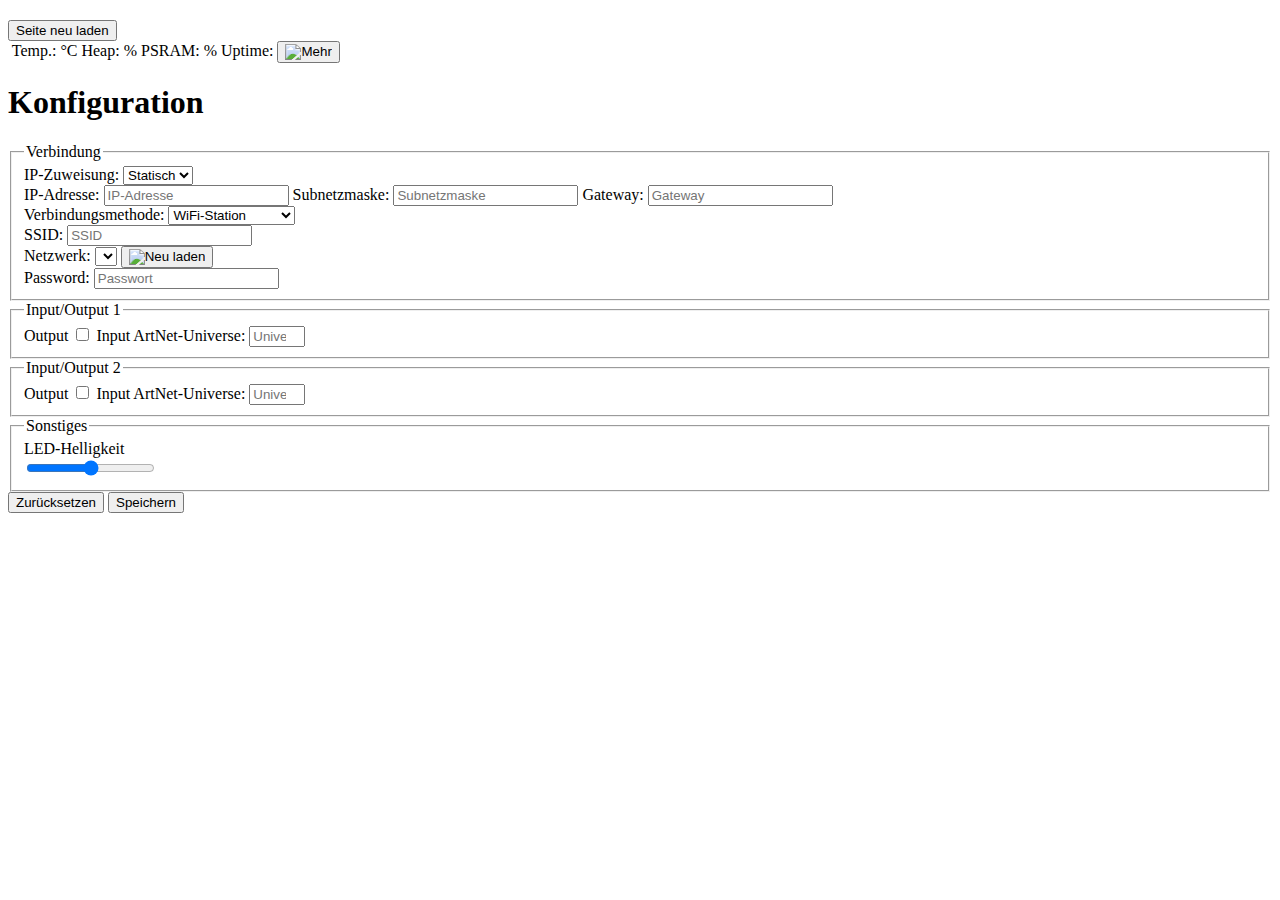
==== data/index.html @ fc30a22b "Merge branch 'HendrikRauh/issue33' of https://github.com/HendrikRauh/dmx-interface into HendrikRauh/" ====
<!DOCTYPE html>
<html lang="en">
    <head>
        <meta charset="UTF-8" />
        <meta name="viewport" content="width=device-width, initial-scale=1.0" />
        <title>Konfiguration</title>
        <link rel="stylesheet" href="/style.css" />
        <script type="module" src="/input-visibility.js" defer></script>
        <script type="module" src="/loading-screen.js" defer></script>
        <script type="module" src="/load-data.js" defer></script>
        <script type="module" src="/networks.js" defer></script>
        <script type="module" src="/submit.js" defer></script>
        <script type="module" src="/reset.js" defer></script>
        <script type="module" src="/range-input.js" defer></script>
        <script type="module" src="/status.js" defer></script>
    </head>
    <body>
        <main>
            <section class="loading-screen">
                <div class="spinner-container">
                    <!-- h2 is filled dynamically -->
                    <h2></h2>
                    <div class="spinner"></div>
                    <button
                        class="reload"
                        type="button"
                        onclick="window.location.reload()"
                    >
                        Seite neu laden
                    </button>
                </div>
            </section>

            <section class="content hidden">
                <div class="status">
                    <!-- placeholder for wifi icon -->
                    <img class="connection-icon" src="" alt="" />
                    <span>Temp.: <span class="cpu-temp"></span> °C</span>
                    <span>Heap: <span class="heap-percentage"></span> %</span>
                    <span>PSRAM: <span class="psram-percentage"></span> %</span>
                    <span>Uptime: <span class="uptime"></span></span>

                    <button type="button" class="expand-status icon-button">
                        <img src="/icons/open.svg" alt="Mehr" />
                    </button>
                </div>

                <dialog class="dialog-status">
                    <div class="dialog-header">
                        <h2 class="model"></h2>
                        <form method="dialog">
                            <button type="submit" class="icon-button">
                                <img src="/icons/close.svg" alt="Schließen" />
                            </button>
                        </form>
                    </div>

                    <div class="dialog-status-content">
                        <div class="card">
                            <span>Signalstärke</span>
                            <span class="centered-vertical">
                                <img
                                    class="connection-icon small"
                                    src=""
                                    alt=""
                                />
                                <span><span class="rssi"></span> dBm</span>
                            </span>
                        </div>

                        <div class="card">
                            <span>Uptime</span>
                            <span class="uptime"></span>
                        </div>

                        <div class="card">
                            <span>CPU-Temperatur</span>
                            <span><span class="cpu-temp"></span> °C</span>
                        </div>

                        <div class="card">
                            <span>CPU Cycle Count</span>
                            <span class="cpu-cycle-count"></span>
                        </div>

                        <div class="card">
                            <span>Heap</span>
                            <span><span class="heap-percentage"></span> %</span>
                            <span
                                ><span class="heap-used"></span> /
                                <span class="heap-total"></span
                            ></span>
                        </div>

                        <div class="card">
                            <span>PSRAM</span>
                            <span
                                ><span class="psram-percentage"></span> %</span
                            >
                            <span
                                ><span class="psram-used"></span> /
                                <span class="psram-total"></span
                            ></span>
                        </div>

                        <div class="card">
                            <span>CPU-Taktfrequenz</span>
                            <span><span class="cpu-freq"></span> MHz</span>
                        </div>

                        <div class="card">
                            <span>MAC-Adresse</span>
                            <span class="mac"></span>
                        </div>

                        <div class="card">
                            <span>Script-Hash</span>
                            <span class="hash"></span>
                        </div>

                        <div class="card">
                            <span>SDK-Version</span>
                            <span class="sdk-version"></span>
                        </div>
                    </div>
                </dialog>

                <form class="config">
                    <h1>Konfiguration</h1>
                    <fieldset>
                        <legend>Verbindung</legend>
                        <label>
                            <span>IP-Zuweisung:</span>
                            <select
                                name="ip-method"
                                id="input-ip-method"
                                title="IP-"
                                required
                            >
                                <option value="0">Statisch</option>
                                <option value="1">DHCP</option>
                            </select>
                        </label>
                        <div data-field="input-ip-method" data-values="0">
                            <label>
                                <span>IP-Adresse:</span>
                                <input
                                    type="text"
                                    name="ip"
                                    id="input-ip"
                                    placeholder="IP-Adresse"
                                    required
                                />
                            </label>
                            <label>
                                <span>Subnetzmaske:</span>
                                <input
                                    type="text"
                                    name="subnet"
                                    id="input-subnet"
                                    placeholder="Subnetzmaske"
                                    required
                                />
                            </label>
                            <label>
                                <span>Gateway:</span>
                                <input
                                    type="text"
                                    name="gateway"
                                    id="input-gateway"
                                    placeholder="Gateway"
                                    required
                                />
                            </label>
                        </div>
                        <label>
                            <span>Verbindungsmethode:</span>
                            <select
                                name="connection"
                                id="input-connection"
                                title="Verbindung"
                                required
                            >
                                <option value="0">WiFi-Station</option>
                                <option value="1">WiFi-AccessPoint</option>
                                <option value="2">Ethernet</option>
                            </select>
                        </label>
                        <div data-field="input-connection" data-values="1">
                            <label>
                                <span>SSID:</span>
                                <input
                                    type="text"
                                    name="ssid"
                                    id="input-ssid"
                                    placeholder="SSID"
                                    required
                                />
                            </label>
                        </div>
                        <div data-field="input-connection" data-values="0">
                            <label>
                                <span>Netzwerk:</span>
                                <select
                                    name="ssid"
                                    id="select-network"
                                    title="Netzwerk"
                                    required
                                ></select>
                                <button
                                    type="button"
                                    id="refresh-networks"
                                    class="icon-button"
                                >
                                    <img
                                        src="/icons/refresh.svg"
                                        alt="Neu laden"
                                    />
                                </button>
                            </label>
                        </div>
                        <div data-field="input-connection" data-values="0|1">
                            <label>
                                <span>Password:</span>
                                <input
                                    type="password"
                                    name="password"
                                    id="input-password"
                                    placeholder="Passwort"
                                />
                            </label>
                        </div>
                    </fieldset>
                    <fieldset>
                        <legend>Input/Output 1</legend>
                        <label class="switch">
                            <span>Output</span>
                            <input
                                type="checkbox"
                                name="direction-1"
                                id="input-direction-1"
                                data-value-not-checked="0"
                                data-value-checked="1"
                            />
                            <span class="slider"></span>
                            <span>Input</span>
                        </label>
                        <label>
                            ArtNet-Universe:
                            <input
                                type="number"
                                name="universe-1"
                                id="universe-1"
                                placeholder="Universe"
                                min="0"
                                max="15"
                            />
                        </label>
                    </fieldset>
                    <fieldset>
                        <legend>Input/Output 2</legend>
                        <label class="switch">
                            <span>Output</span>
                            <input
                                type="checkbox"
                                name="direction-2"
                                id="input-direction-2"
                                data-value-not-checked="0"
                                data-value-checked="1"
                            />
                            <span class="slider"></span>
                            <span>Input</span>
                        </label>
                        <label>
                            ArtNet-Universe:
                            <input
                                type="number"
                                name="universe-2"
                                id="universe-2"
                                placeholder="Universe"
                                min="0"
                                max="15"
                            />
                        </label>
                    </fieldset>
                    <fieldset>
                        <legend>Sonstiges</legend>
                        <label>
                            LED-Helligkeit
                            <div>
                                <input
                                    type="range"
                                    name="led-brightness"
                                    id="led-brightness"
                                    min="0"
                                    max="255"
                                    class="range"
                                />
                                <span class="range-value"></span>
                            </div>
                        </label>
                    </fieldset>
                    <div class="buttons">
                        <button type="reset">Zurücksetzen</button>
                        <button type="submit">Speichern</button>
                    </div>
                </form>
            </section>
        </main>
    </body>
</html>
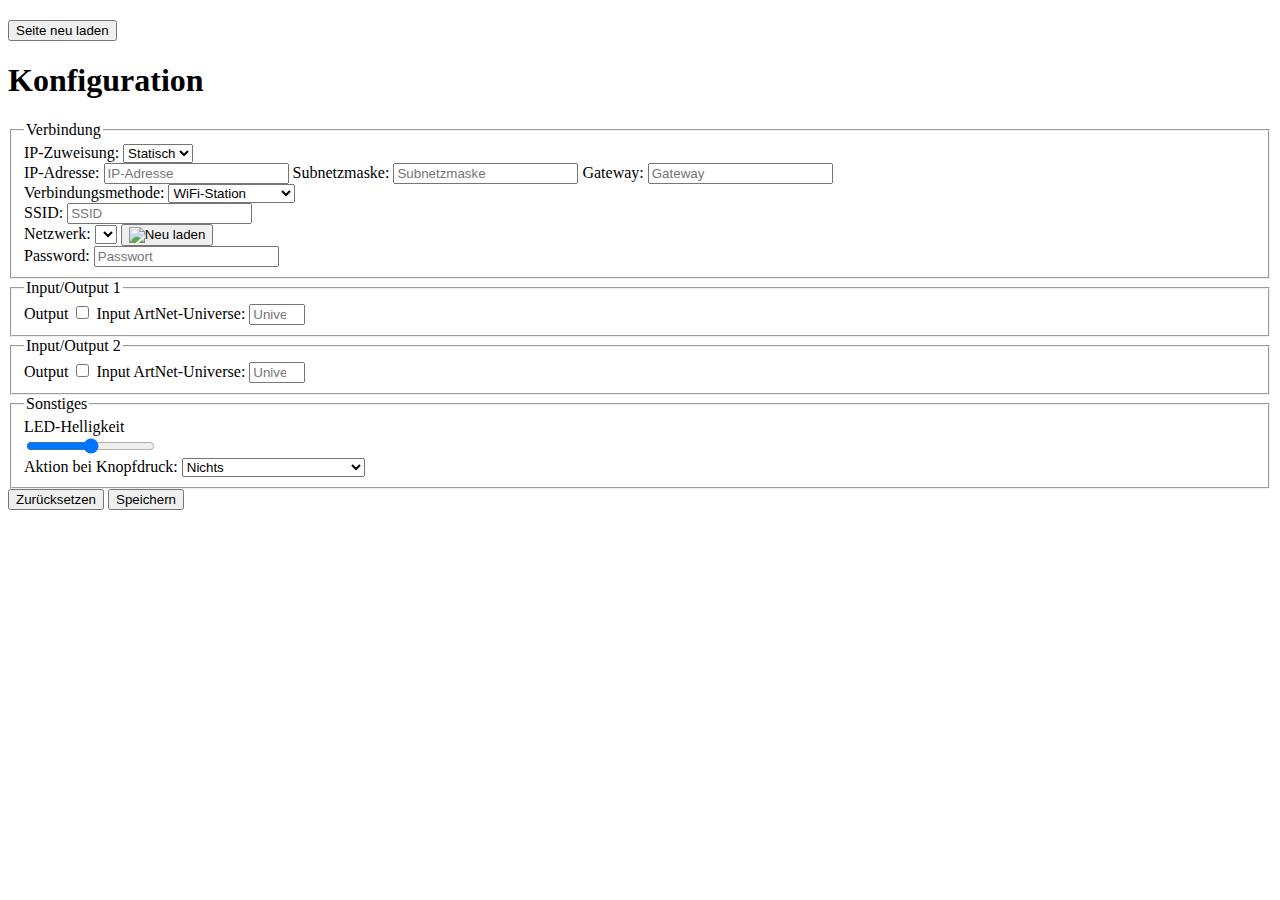
==== commit 3aeb8ffe: "added button action configuration and handling for reset and restart" ====
--- a/data/index.html
+++ b/data/index.html
@@ -12,7 +12,6 @@
         <script type="module" src="/submit.js" defer></script>
         <script type="module" src="/reset.js" defer></script>
         <script type="module" src="/range-input.js" defer></script>
-        <script type="module" src="/status.js" defer></script>
     </head>
     <body>
         <main>
@@ -31,281 +30,199 @@
                 </div>
             </section>
 
-            <section class="content hidden">
-                <div class="status">
-                    <!-- placeholder for wifi icon -->
-                    <img class="connection-icon" src="" alt="" />
-                    <span>Temp.: <span class="cpu-temp"></span> °C</span>
-                    <span>Heap: <span class="heap-percentage"></span> %</span>
-                    <span>PSRAM: <span class="psram-percentage"></span> %</span>
-                    <span>Uptime: <span class="uptime"></span></span>
+            <form class="hidden">
+                <h1>Konfiguration</h1>
+                <fieldset>
+                    <legend>Verbindung</legend>
+                    <label>
+                        <span>IP-Zuweisung:</span>
+                        <select
+                            name="ip-method"
+                            id="input-ip-method"
+                            title="IP-"
+                            required
+                        >
+                            <option value="0">Statisch</option>
+                            <option value="1">DHCP</option>
+                        </select>
+                    </label>
+                    <div data-field="input-ip-method" data-values="0">
+                        <label>
+                            <span>IP-Adresse:</span>
+                            <input
+                                type="text"
+                                name="ip"
+                                id="input-ip"
+                                placeholder="IP-Adresse"
+                                required
+                            />
+                        </label>
+                        <label>
+                            <span>Subnetzmaske:</span>
+                            <input
+                                type="text"
+                                name="subnet"
+                                id="input-subnet"
+                                placeholder="Subnetzmaske"
+                                required
+                            />
+                        </label>
+                        <label>
+                            <span>Gateway:</span>
+                            <input
+                                type="text"
+                                name="gateway"
+                                id="input-gateway"
+                                placeholder="Gateway"
+                                required
+                            />
+                        </label>
+                    </div>
+                    <label>
+                        <span>Verbindungsmethode:</span>
+                        <select
+                            name="connection"
+                            id="input-connection"
+                            title="Verbindung"
+                            required
+                        >
+                            <option value="0">WiFi-Station</option>
+                            <option value="1">WiFi-AccessPoint</option>
+                            <option value="2">Ethernet</option>
+                        </select>
+                    </label>
+                    <div data-field="input-connection" data-values="1">
+                        <label>
+                            <span>SSID:</span>
+                            <input
+                                type="text"
+                                name="ssid"
+                                id="input-ssid"
+                                placeholder="SSID"
+                                required
+                            />
+                        </label>
+                    </div>
+                    <div data-field="input-connection" data-values="0">
+                        <label>
+                            <span>Netzwerk:</span>
+                            <select
+                                name="ssid"
+                                id="select-network"
+                                title="Netzwerk"
+                                required
+                            ></select>
+                            <button
+                                type="button"
+                                id="refresh-networks"
+                                class="icon-button"
+                            >
+                                <img src="/icons/refresh.svg" alt="Neu laden" />
+                            </button>
+                        </label>
+                    </div>
+                    <div data-field="input-connection" data-values="0|1">
+                        <label>
+                            <span>Password:</span>
+                            <input
+                                type="password"
+                                name="password"
+                                id="input-password"
+                                placeholder="Passwort"
+                            />
+                        </label>
+                    </div>
+                </fieldset>
+                <fieldset>
+                    <legend>Input/Output 1</legend>
+                    <label class="switch">
+                        <span>Output</span>
+                        <input
+                            type="checkbox"
+                            name="direction-1"
+                            id="input-direction-1"
+                            data-value-not-checked="0"
+                            data-value-checked="1"
+                        />
+                        <span class="slider"></span>
+                        <span>Input</span>
+                    </label>
+                    <label>
+                        ArtNet-Universe:
+                        <input
+                            type="number"
+                            name="universe-1"
+                            id="universe-1"
+                            placeholder="Universe"
+                            min="0"
+                            max="15"
+                        />
+                    </label>
+                </fieldset>
+                <fieldset>
+                    <legend>Input/Output 2</legend>
+                    <label class="switch">
+                        <span>Output</span>
+                        <input
+                            type="checkbox"
+                            name="direction-2"
+                            id="input-direction-2"
+                            data-value-not-checked="0"
+                            data-value-checked="1"
+                        />
+                        <span class="slider"></span>
+                        <span>Input</span>
+                    </label>
+                    <label>
+                        ArtNet-Universe:
+                        <input
+                            type="number"
+                            name="universe-2"
+                            id="universe-2"
+                            placeholder="Universe"
+                            min="0"
+                            max="15"
+                        />
+                    </label>
+                </fieldset>
+                <fieldset>
+                    <legend>Sonstiges</legend>
+                    <label>
+                        LED-Helligkeit
+                        <div>
+                            <input
+                                type="range"
+                                name="led-brightness"
+                                id="led-brightness"
+                                min="0"
+                                max="255"
+                                class="range"
+                            />
+                            <span class="range-value"></span>
+                        </div>
+                    </label>
+                    <label>
+                        <span>Aktion bei Knopfdruck:</span>
+                        <select
+                            name="button-action"
+                            id="input-button-action"
+                            title="Aktion bei Knopfdruck"
+                            required
+                        >
+                            <option value="0">Nichts</option>
+                            <option value="1">
+                                Konfiguration zurücksetzen
+                            </option>
+                            <option value="2">Neustart</option>
+                        </select>
+                    </label>
+                </fieldset>
 
-                    <button type="button" class="expand-status icon-button">
-                        <img src="/icons/open.svg" alt="Mehr" />
-                    </button>
+                <div class="buttons">
+                    <button type="reset">Zurücksetzen</button>
+                    <button type="submit">Speichern</button>
                 </div>
-
-                <dialog class="dialog-status">
-                    <div class="dialog-header">
-                        <h2 class="model"></h2>
-                        <form method="dialog">
-                            <button type="submit" class="icon-button">
-                                <img src="/icons/close.svg" alt="Schließen" />
-                            </button>
-                        </form>
-                    </div>
-
-                    <div class="dialog-status-content">
-                        <div class="card">
-                            <span>Signalstärke</span>
-                            <span class="centered-vertical">
-                                <img
-                                    class="connection-icon small"
-                                    src=""
-                                    alt=""
-                                />
-                                <span><span class="rssi"></span> dBm</span>
-                            </span>
-                        </div>
-
-                        <div class="card">
-                            <span>Uptime</span>
-                            <span class="uptime"></span>
-                        </div>
-
-                        <div class="card">
-                            <span>CPU-Temperatur</span>
-                            <span><span class="cpu-temp"></span> °C</span>
-                        </div>
-
-                        <div class="card">
-                            <span>CPU Cycle Count</span>
-                            <span class="cpu-cycle-count"></span>
-                        </div>
-
-                        <div class="card">
-                            <span>Heap</span>
-                            <span><span class="heap-percentage"></span> %</span>
-                            <span
-                                ><span class="heap-used"></span> /
-                                <span class="heap-total"></span
-                            ></span>
-                        </div>
-
-                        <div class="card">
-                            <span>PSRAM</span>
-                            <span
-                                ><span class="psram-percentage"></span> %</span
-                            >
-                            <span
-                                ><span class="psram-used"></span> /
-                                <span class="psram-total"></span
-                            ></span>
-                        </div>
-
-                        <div class="card">
-                            <span>CPU-Taktfrequenz</span>
-                            <span><span class="cpu-freq"></span> MHz</span>
-                        </div>
-
-                        <div class="card">
-                            <span>MAC-Adresse</span>
-                            <span class="mac"></span>
-                        </div>
-
-                        <div class="card">
-                            <span>Script-Hash</span>
-                            <span class="hash"></span>
-                        </div>
-
-                        <div class="card">
-                            <span>SDK-Version</span>
-                            <span class="sdk-version"></span>
-                        </div>
-                    </div>
-                </dialog>
-
-                <form class="config">
-                    <h1>Konfiguration</h1>
-                    <fieldset>
-                        <legend>Verbindung</legend>
-                        <label>
-                            <span>IP-Zuweisung:</span>
-                            <select
-                                name="ip-method"
-                                id="input-ip-method"
-                                title="IP-"
-                                required
-                            >
-                                <option value="0">Statisch</option>
-                                <option value="1">DHCP</option>
-                            </select>
-                        </label>
-                        <div data-field="input-ip-method" data-values="0">
-                            <label>
-                                <span>IP-Adresse:</span>
-                                <input
-                                    type="text"
-                                    name="ip"
-                                    id="input-ip"
-                                    placeholder="IP-Adresse"
-                                    required
-                                />
-                            </label>
-                            <label>
-                                <span>Subnetzmaske:</span>
-                                <input
-                                    type="text"
-                                    name="subnet"
-                                    id="input-subnet"
-                                    placeholder="Subnetzmaske"
-                                    required
-                                />
-                            </label>
-                            <label>
-                                <span>Gateway:</span>
-                                <input
-                                    type="text"
-                                    name="gateway"
-                                    id="input-gateway"
-                                    placeholder="Gateway"
-                                    required
-                                />
-                            </label>
-                        </div>
-                        <label>
-                            <span>Verbindungsmethode:</span>
-                            <select
-                                name="connection"
-                                id="input-connection"
-                                title="Verbindung"
-                                required
-                            >
-                                <option value="0">WiFi-Station</option>
-                                <option value="1">WiFi-AccessPoint</option>
-                                <option value="2">Ethernet</option>
-                            </select>
-                        </label>
-                        <div data-field="input-connection" data-values="1">
-                            <label>
-                                <span>SSID:</span>
-                                <input
-                                    type="text"
-                                    name="ssid"
-                                    id="input-ssid"
-                                    placeholder="SSID"
-                                    required
-                                />
-                            </label>
-                        </div>
-                        <div data-field="input-connection" data-values="0">
-                            <label>
-                                <span>Netzwerk:</span>
-                                <select
-                                    name="ssid"
-                                    id="select-network"
-                                    title="Netzwerk"
-                                    required
-                                ></select>
-                                <button
-                                    type="button"
-                                    id="refresh-networks"
-                                    class="icon-button"
-                                >
-                                    <img
-                                        src="/icons/refresh.svg"
-                                        alt="Neu laden"
-                                    />
-                                </button>
-                            </label>
-                        </div>
-                        <div data-field="input-connection" data-values="0|1">
-                            <label>
-                                <span>Password:</span>
-                                <input
-                                    type="password"
-                                    name="password"
-                                    id="input-password"
-                                    placeholder="Passwort"
-                                />
-                            </label>
-                        </div>
-                    </fieldset>
-                    <fieldset>
-                        <legend>Input/Output 1</legend>
-                        <label class="switch">
-                            <span>Output</span>
-                            <input
-                                type="checkbox"
-                                name="direction-1"
-                                id="input-direction-1"
-                                data-value-not-checked="0"
-                                data-value-checked="1"
-                            />
-                            <span class="slider"></span>
-                            <span>Input</span>
-                        </label>
-                        <label>
-                            ArtNet-Universe:
-                            <input
-                                type="number"
-                                name="universe-1"
-                                id="universe-1"
-                                placeholder="Universe"
-                                min="0"
-                                max="15"
-                            />
-                        </label>
-                    </fieldset>
-                    <fieldset>
-                        <legend>Input/Output 2</legend>
-                        <label class="switch">
-                            <span>Output</span>
-                            <input
-                                type="checkbox"
-                                name="direction-2"
-                                id="input-direction-2"
-                                data-value-not-checked="0"
-                                data-value-checked="1"
-                            />
-                            <span class="slider"></span>
-                            <span>Input</span>
-                        </label>
-                        <label>
-                            ArtNet-Universe:
-                            <input
-                                type="number"
-                                name="universe-2"
-                                id="universe-2"
-                                placeholder="Universe"
-                                min="0"
-                                max="15"
-                            />
-                        </label>
-                    </fieldset>
-                    <fieldset>
-                        <legend>Sonstiges</legend>
-                        <label>
-                            LED-Helligkeit
-                            <div>
-                                <input
-                                    type="range"
-                                    name="led-brightness"
-                                    id="led-brightness"
-                                    min="0"
-                                    max="255"
-                                    class="range"
-                                />
-                                <span class="range-value"></span>
-                            </div>
-                        </label>
-                    </fieldset>
-                    <div class="buttons">
-                        <button type="reset">Zurücksetzen</button>
-                        <button type="submit">Speichern</button>
-                    </div>
-                </form>
-            </section>
+            </form>
         </main>
     </body>
 </html>
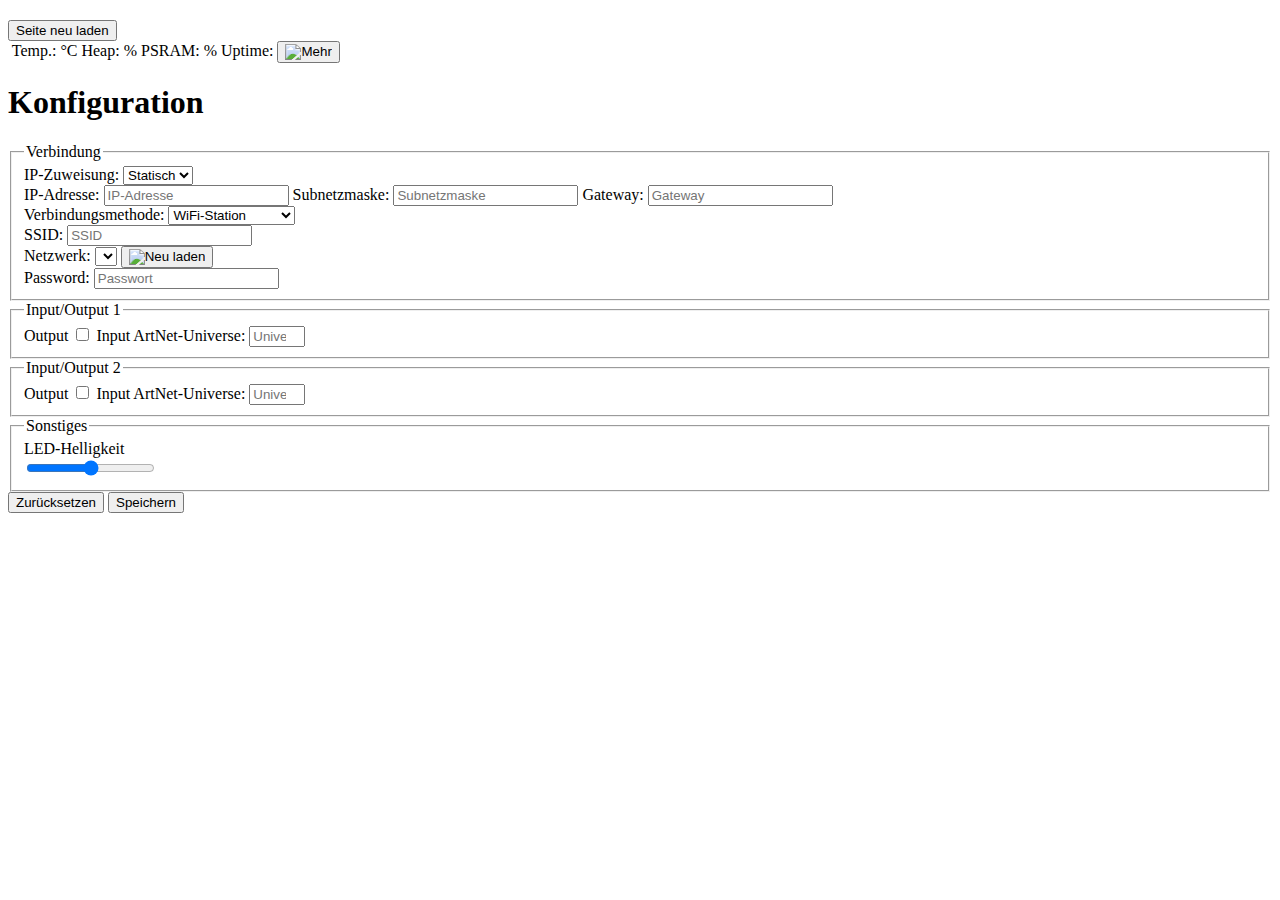
==== commit 425cb50b: "Merge 34aa221c9de714360ed2bd3de785c186820cf637 into ebb1948216cb4e49d50b0f1eaf307540bd2c2ad0" ====
--- a/data/index.html
+++ b/data/index.html
@@ -12,6 +12,7 @@
         <script type="module" src="/submit.js" defer></script>
         <script type="module" src="/reset.js" defer></script>
         <script type="module" src="/range-input.js" defer></script>
+        <script type="module" src="/status.js" defer></script>
     </head>
     <body>
         <main>
@@ -30,199 +31,281 @@
                 </div>
             </section>
 
-            <form class="hidden">
-                <h1>Konfiguration</h1>
-                <fieldset>
-                    <legend>Verbindung</legend>
-                    <label>
-                        <span>IP-Zuweisung:</span>
-                        <select
-                            name="ip-method"
-                            id="input-ip-method"
-                            title="IP-"
-                            required
-                        >
-                            <option value="0">Statisch</option>
-                            <option value="1">DHCP</option>
-                        </select>
-                    </label>
-                    <div data-field="input-ip-method" data-values="0">
-                        <label>
-                            <span>IP-Adresse:</span>
+            <section class="content hidden">
+                <div class="status">
+                    <!-- placeholder for wifi icon -->
+                    <img class="connection-icon" src="" alt="" />
+                    <span>Temp.: <span class="cpu-temp"></span> °C</span>
+                    <span>Heap: <span class="heap-percentage"></span> %</span>
+                    <span>PSRAM: <span class="psram-percentage"></span> %</span>
+                    <span>Uptime: <span class="uptime"></span></span>
+
+                    <button type="button" class="expand-status icon-button">
+                        <img src="/icons/open.svg" alt="Mehr" />
+                    </button>
+                </div>
+
+                <dialog class="dialog-status">
+                    <div class="dialog-header">
+                        <h2 class="model"></h2>
+                        <form method="dialog">
+                            <button type="submit" class="icon-button">
+                                <img src="/icons/close.svg" alt="Schließen" />
+                            </button>
+                        </form>
+                    </div>
+
+                    <div class="dialog-status-content">
+                        <div class="card">
+                            <span>Signalstärke</span>
+                            <span class="centered-vertical">
+                                <img
+                                    class="connection-icon small"
+                                    src=""
+                                    alt=""
+                                />
+                                <span><span class="rssi"></span> dBm</span>
+                            </span>
+                        </div>
+
+                        <div class="card">
+                            <span>Uptime</span>
+                            <span class="uptime"></span>
+                        </div>
+
+                        <div class="card">
+                            <span>CPU-Temperatur</span>
+                            <span><span class="cpu-temp"></span> °C</span>
+                        </div>
+
+                        <div class="card">
+                            <span>CPU Cycle Count</span>
+                            <span class="cpu-cycle-count"></span>
+                        </div>
+
+                        <div class="card">
+                            <span>Heap</span>
+                            <span><span class="heap-percentage"></span> %</span>
+                            <span
+                                ><span class="heap-used"></span> /
+                                <span class="heap-total"></span
+                            ></span>
+                        </div>
+
+                        <div class="card">
+                            <span>PSRAM</span>
+                            <span
+                                ><span class="psram-percentage"></span> %</span
+                            >
+                            <span
+                                ><span class="psram-used"></span> /
+                                <span class="psram-total"></span
+                            ></span>
+                        </div>
+
+                        <div class="card">
+                            <span>CPU-Taktfrequenz</span>
+                            <span><span class="cpu-freq"></span> MHz</span>
+                        </div>
+
+                        <div class="card">
+                            <span>MAC-Adresse</span>
+                            <span class="mac"></span>
+                        </div>
+
+                        <div class="card">
+                            <span>Script-Hash</span>
+                            <span class="hash"></span>
+                        </div>
+
+                        <div class="card">
+                            <span>SDK-Version</span>
+                            <span class="sdk-version"></span>
+                        </div>
+                    </div>
+                </dialog>
+
+                <form class="config">
+                    <h1>Konfiguration</h1>
+                    <fieldset>
+                        <legend>Verbindung</legend>
+                        <label>
+                            <span>IP-Zuweisung:</span>
+                            <select
+                                name="ip-method"
+                                id="input-ip-method"
+                                title="IP-"
+                                required
+                            >
+                                <option value="0">Statisch</option>
+                                <option value="1">DHCP</option>
+                            </select>
+                        </label>
+                        <div data-field="input-ip-method" data-values="0">
+                            <label>
+                                <span>IP-Adresse:</span>
+                                <input
+                                    type="text"
+                                    name="ip"
+                                    id="input-ip"
+                                    placeholder="IP-Adresse"
+                                    required
+                                />
+                            </label>
+                            <label>
+                                <span>Subnetzmaske:</span>
+                                <input
+                                    type="text"
+                                    name="subnet"
+                                    id="input-subnet"
+                                    placeholder="Subnetzmaske"
+                                    required
+                                />
+                            </label>
+                            <label>
+                                <span>Gateway:</span>
+                                <input
+                                    type="text"
+                                    name="gateway"
+                                    id="input-gateway"
+                                    placeholder="Gateway"
+                                    required
+                                />
+                            </label>
+                        </div>
+                        <label>
+                            <span>Verbindungsmethode:</span>
+                            <select
+                                name="connection"
+                                id="input-connection"
+                                title="Verbindung"
+                                required
+                            >
+                                <option value="0">WiFi-Station</option>
+                                <option value="1">WiFi-AccessPoint</option>
+                                <option value="2">Ethernet</option>
+                            </select>
+                        </label>
+                        <div data-field="input-connection" data-values="1">
+                            <label>
+                                <span>SSID:</span>
+                                <input
+                                    type="text"
+                                    name="ssid"
+                                    id="input-ssid"
+                                    placeholder="SSID"
+                                    required
+                                />
+                            </label>
+                        </div>
+                        <div data-field="input-connection" data-values="0">
+                            <label>
+                                <span>Netzwerk:</span>
+                                <select
+                                    name="ssid"
+                                    id="select-network"
+                                    title="Netzwerk"
+                                    required
+                                ></select>
+                                <button
+                                    type="button"
+                                    id="refresh-networks"
+                                    class="icon-button"
+                                >
+                                    <img
+                                        src="/icons/refresh.svg"
+                                        alt="Neu laden"
+                                    />
+                                </button>
+                            </label>
+                        </div>
+                        <div data-field="input-connection" data-values="0|1">
+                            <label>
+                                <span>Password:</span>
+                                <input
+                                    type="password"
+                                    name="password"
+                                    id="input-password"
+                                    placeholder="Passwort"
+                                />
+                            </label>
+                        </div>
+                    </fieldset>
+                    <fieldset>
+                        <legend>Input/Output 1</legend>
+                        <label class="switch">
+                            <span>Output</span>
                             <input
-                                type="text"
-                                name="ip"
-                                id="input-ip"
-                                placeholder="IP-Adresse"
-                                required
+                                type="checkbox"
+                                name="direction-1"
+                                id="input-direction-1"
+                                data-value-not-checked="0"
+                                data-value-checked="1"
                             />
-                        </label>
-                        <label>
-                            <span>Subnetzmaske:</span>
+                            <span class="slider"></span>
+                            <span>Input</span>
+                        </label>
+                        <label>
+                            ArtNet-Universe:
                             <input
-                                type="text"
-                                name="subnet"
-                                id="input-subnet"
-                                placeholder="Subnetzmaske"
-                                required
+                                type="number"
+                                name="universe-1"
+                                id="universe-1"
+                                placeholder="Universe"
+                                min="0"
+                                max="15"
                             />
                         </label>
-                        <label>
-                            <span>Gateway:</span>
+                    </fieldset>
+                    <fieldset>
+                        <legend>Input/Output 2</legend>
+                        <label class="switch">
+                            <span>Output</span>
                             <input
-                                type="text"
-                                name="gateway"
-                                id="input-gateway"
-                                placeholder="Gateway"
-                                required
+                                type="checkbox"
+                                name="direction-2"
+                                id="input-direction-2"
+                                data-value-not-checked="0"
+                                data-value-checked="1"
                             />
-                        </label>
+                            <span class="slider"></span>
+                            <span>Input</span>
+                        </label>
+                        <label>
+                            ArtNet-Universe:
+                            <input
+                                type="number"
+                                name="universe-2"
+                                id="universe-2"
+                                placeholder="Universe"
+                                min="0"
+                                max="15"
+                            />
+                        </label>
+                    </fieldset>
+                    <fieldset>
+                        <legend>Sonstiges</legend>
+                        <label>
+                            LED-Helligkeit
+                            <div>
+                                <input
+                                    type="range"
+                                    name="led-brightness"
+                                    id="led-brightness"
+                                    min="0"
+                                    max="255"
+                                    class="range"
+                                />
+                                <span class="range-value"></span>
+                            </div>
+                        </label>
+                    </fieldset>
+                    <div class="buttons">
+                        <button type="reset">Zurücksetzen</button>
+                        <button type="submit">Speichern</button>
                     </div>
-                    <label>
-                        <span>Verbindungsmethode:</span>
-                        <select
-                            name="connection"
-                            id="input-connection"
-                            title="Verbindung"
-                            required
-                        >
-                            <option value="0">WiFi-Station</option>
-                            <option value="1">WiFi-AccessPoint</option>
-                            <option value="2">Ethernet</option>
-                        </select>
-                    </label>
-                    <div data-field="input-connection" data-values="1">
-                        <label>
-                            <span>SSID:</span>
-                            <input
-                                type="text"
-                                name="ssid"
-                                id="input-ssid"
-                                placeholder="SSID"
-                                required
-                            />
-                        </label>
-                    </div>
-                    <div data-field="input-connection" data-values="0">
-                        <label>
-                            <span>Netzwerk:</span>
-                            <select
-                                name="ssid"
-                                id="select-network"
-                                title="Netzwerk"
-                                required
-                            ></select>
-                            <button
-                                type="button"
-                                id="refresh-networks"
-                                class="icon-button"
-                            >
-                                <img src="/icons/refresh.svg" alt="Neu laden" />
-                            </button>
-                        </label>
-                    </div>
-                    <div data-field="input-connection" data-values="0|1">
-                        <label>
-                            <span>Password:</span>
-                            <input
-                                type="password"
-                                name="password"
-                                id="input-password"
-                                placeholder="Passwort"
-                            />
-                        </label>
-                    </div>
-                </fieldset>
-                <fieldset>
-                    <legend>Input/Output 1</legend>
-                    <label class="switch">
-                        <span>Output</span>
-                        <input
-                            type="checkbox"
-                            name="direction-1"
-                            id="input-direction-1"
-                            data-value-not-checked="0"
-                            data-value-checked="1"
-                        />
-                        <span class="slider"></span>
-                        <span>Input</span>
-                    </label>
-                    <label>
-                        ArtNet-Universe:
-                        <input
-                            type="number"
-                            name="universe-1"
-                            id="universe-1"
-                            placeholder="Universe"
-                            min="0"
-                            max="15"
-                        />
-                    </label>
-                </fieldset>
-                <fieldset>
-                    <legend>Input/Output 2</legend>
-                    <label class="switch">
-                        <span>Output</span>
-                        <input
-                            type="checkbox"
-                            name="direction-2"
-                            id="input-direction-2"
-                            data-value-not-checked="0"
-                            data-value-checked="1"
-                        />
-                        <span class="slider"></span>
-                        <span>Input</span>
-                    </label>
-                    <label>
-                        ArtNet-Universe:
-                        <input
-                            type="number"
-                            name="universe-2"
-                            id="universe-2"
-                            placeholder="Universe"
-                            min="0"
-                            max="15"
-                        />
-                    </label>
-                </fieldset>
-                <fieldset>
-                    <legend>Sonstiges</legend>
-                    <label>
-                        LED-Helligkeit
-                        <div>
-                            <input
-                                type="range"
-                                name="led-brightness"
-                                id="led-brightness"
-                                min="0"
-                                max="255"
-                                class="range"
-                            />
-                            <span class="range-value"></span>
-                        </div>
-                    </label>
-                    <label>
-                        <span>Aktion bei Knopfdruck:</span>
-                        <select
-                            name="button-action"
-                            id="input-button-action"
-                            title="Aktion bei Knopfdruck"
-                            required
-                        >
-                            <option value="0">Nichts</option>
-                            <option value="1">
-                                Konfiguration zurücksetzen
-                            </option>
-                            <option value="2">Neustart</option>
-                        </select>
-                    </label>
-                </fieldset>
-
-                <div class="buttons">
-                    <button type="reset">Zurücksetzen</button>
-                    <button type="submit">Speichern</button>
-                </div>
-            </form>
+                </form>
+            </section>
         </main>
     </body>
 </html>
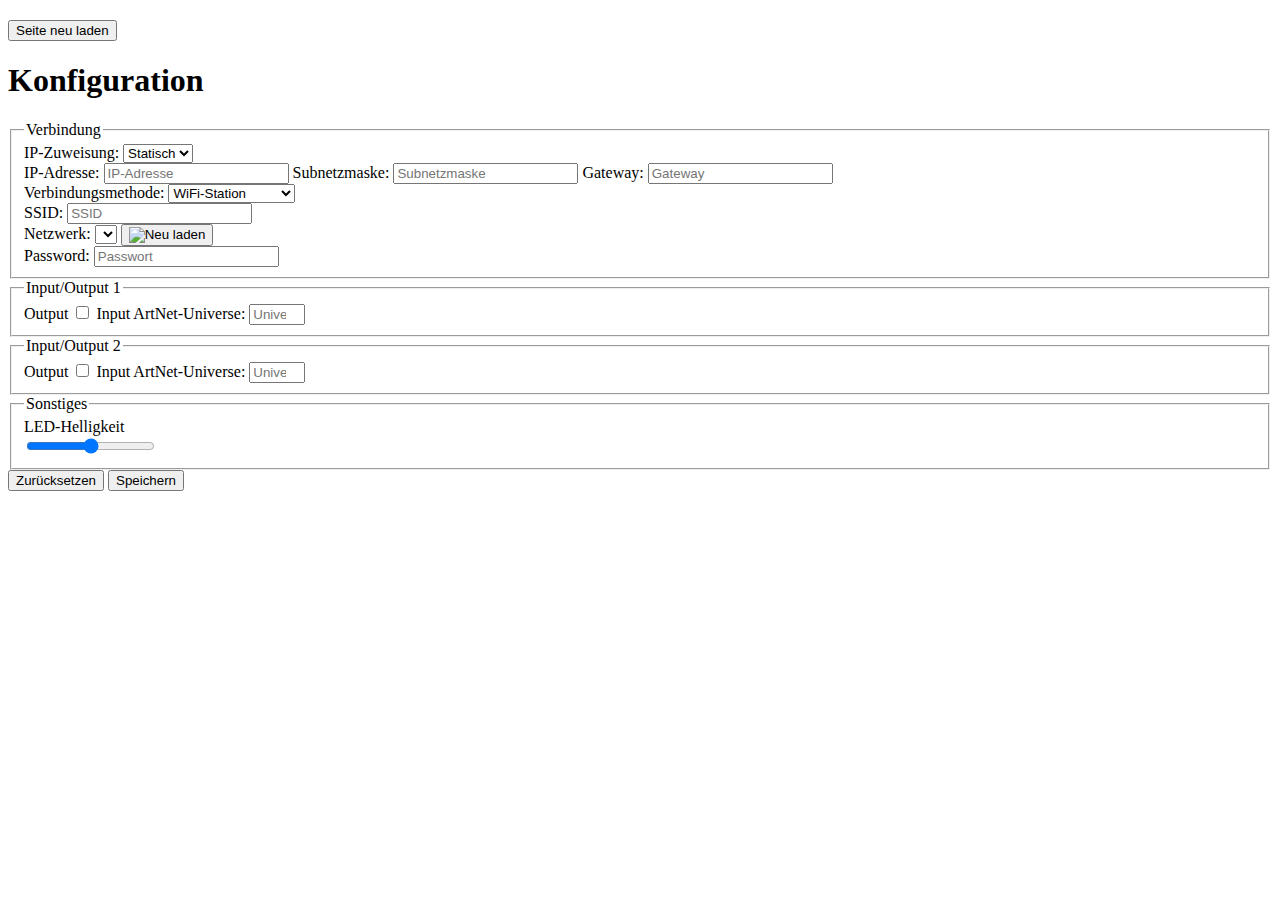
==== commit 1ccf214d: "fixes "Slider für Helligkeit zeigt beim ersten Laden 50% ist aber bei 10%" #68" ====
--- a/data/index.html
+++ b/data/index.html
@@ -7,12 +7,11 @@
         <link rel="stylesheet" href="/style.css" />
         <script type="module" src="/input-visibility.js" defer></script>
         <script type="module" src="/loading-screen.js" defer></script>
+        <script type="module" src="/range-input.js" defer></script>
         <script type="module" src="/load-data.js" defer></script>
         <script type="module" src="/networks.js" defer></script>
         <script type="module" src="/submit.js" defer></script>
         <script type="module" src="/reset.js" defer></script>
-        <script type="module" src="/range-input.js" defer></script>
-        <script type="module" src="/status.js" defer></script>
     </head>
     <body>
         <main>
@@ -31,281 +30,183 @@
                 </div>
             </section>
 
-            <section class="content hidden">
-                <div class="status">
-                    <!-- placeholder for wifi icon -->
-                    <img class="connection-icon" src="" alt="" />
-                    <span>Temp.: <span class="cpu-temp"></span> °C</span>
-                    <span>Heap: <span class="heap-percentage"></span> %</span>
-                    <span>PSRAM: <span class="psram-percentage"></span> %</span>
-                    <span>Uptime: <span class="uptime"></span></span>
-
-                    <button type="button" class="expand-status icon-button">
-                        <img src="/icons/open.svg" alt="Mehr" />
-                    </button>
+            <form class="hidden">
+                <h1>Konfiguration</h1>
+                <fieldset>
+                    <legend>Verbindung</legend>
+                    <label>
+                        <span>IP-Zuweisung:</span>
+                        <select
+                            name="ip-method"
+                            id="input-ip-method"
+                            title="IP-"
+                            required
+                        >
+                            <option value="0">Statisch</option>
+                            <option value="1">DHCP</option>
+                        </select>
+                    </label>
+                    <div data-field="input-ip-method" data-values="0">
+                        <label>
+                            <span>IP-Adresse:</span>
+                            <input
+                                type="text"
+                                name="ip"
+                                id="input-ip"
+                                placeholder="IP-Adresse"
+                                required
+                            />
+                        </label>
+                        <label>
+                            <span>Subnetzmaske:</span>
+                            <input
+                                type="text"
+                                name="subnet"
+                                id="input-subnet"
+                                placeholder="Subnetzmaske"
+                                required
+                            />
+                        </label>
+                        <label>
+                            <span>Gateway:</span>
+                            <input
+                                type="text"
+                                name="gateway"
+                                id="input-gateway"
+                                placeholder="Gateway"
+                                required
+                            />
+                        </label>
+                    </div>
+                    <label>
+                        <span>Verbindungsmethode:</span>
+                        <select
+                            name="connection"
+                            id="input-connection"
+                            title="Verbindung"
+                            required
+                        >
+                            <option value="0">WiFi-Station</option>
+                            <option value="1">WiFi-AccessPoint</option>
+                            <option value="2">Ethernet</option>
+                        </select>
+                    </label>
+                    <div data-field="input-connection" data-values="1">
+                        <label>
+                            <span>SSID:</span>
+                            <input
+                                type="text"
+                                name="ssid"
+                                id="input-ssid"
+                                placeholder="SSID"
+                                required
+                            />
+                        </label>
+                    </div>
+                    <div data-field="input-connection" data-values="0">
+                        <label>
+                            <span>Netzwerk:</span>
+                            <select
+                                name="ssid"
+                                id="select-network"
+                                title="Netzwerk"
+                                required
+                            ></select>
+                            <button
+                                type="button"
+                                id="refresh-networks"
+                                class="icon-button"
+                            >
+                                <img src="/icons/refresh.svg" alt="Neu laden" />
+                            </button>
+                        </label>
+                    </div>
+                    <div data-field="input-connection" data-values="0|1">
+                        <label>
+                            <span>Password:</span>
+                            <input
+                                type="password"
+                                name="password"
+                                id="input-password"
+                                placeholder="Passwort"
+                            />
+                        </label>
+                    </div>
+                </fieldset>
+                <fieldset>
+                    <legend>Input/Output 1</legend>
+                    <label class="switch">
+                        <span>Output</span>
+                        <input
+                            type="checkbox"
+                            name="direction-1"
+                            id="input-direction-1"
+                            data-value-not-checked="0"
+                            data-value-checked="1"
+                        />
+                        <span class="slider"></span>
+                        <span>Input</span>
+                    </label>
+                    <label>
+                        ArtNet-Universe:
+                        <input
+                            type="number"
+                            name="universe-1"
+                            id="universe-1"
+                            placeholder="Universe"
+                            min="0"
+                            max="15"
+                        />
+                    </label>
+                </fieldset>
+                <fieldset>
+                    <legend>Input/Output 2</legend>
+                    <label class="switch">
+                        <span>Output</span>
+                        <input
+                            type="checkbox"
+                            name="direction-2"
+                            id="input-direction-2"
+                            data-value-not-checked="0"
+                            data-value-checked="1"
+                        />
+                        <span class="slider"></span>
+                        <span>Input</span>
+                    </label>
+                    <label>
+                        ArtNet-Universe:
+                        <input
+                            type="number"
+                            name="universe-2"
+                            id="universe-2"
+                            placeholder="Universe"
+                            min="0"
+                            max="15"
+                        />
+                    </label>
+                </fieldset>
+                <fieldset>
+                    <legend>Sonstiges</legend>
+                    <label>
+                        LED-Helligkeit
+                        <div>
+                            <input
+                                type="range"
+                                name="led-brightness"
+                                id="led-brightness"
+                                min="0"
+                                max="255"
+                                class="range"
+                            />
+                            <span class="range-value"></span>
+                        </div>
+                    </label>
+                </fieldset>
+                <div class="buttons">
+                    <button type="reset">Zurücksetzen</button>
+                    <button type="submit">Speichern</button>
                 </div>
-
-                <dialog class="dialog-status">
-                    <div class="dialog-header">
-                        <h2 class="model"></h2>
-                        <form method="dialog">
-                            <button type="submit" class="icon-button">
-                                <img src="/icons/close.svg" alt="Schließen" />
-                            </button>
-                        </form>
-                    </div>
-
-                    <div class="dialog-status-content">
-                        <div class="card">
-                            <span>Signalstärke</span>
-                            <span class="centered-vertical">
-                                <img
-                                    class="connection-icon small"
-                                    src=""
-                                    alt=""
-                                />
-                                <span><span class="rssi"></span> dBm</span>
-                            </span>
-                        </div>
-
-                        <div class="card">
-                            <span>Uptime</span>
-                            <span class="uptime"></span>
-                        </div>
-
-                        <div class="card">
-                            <span>CPU-Temperatur</span>
-                            <span><span class="cpu-temp"></span> °C</span>
-                        </div>
-
-                        <div class="card">
-                            <span>CPU Cycle Count</span>
-                            <span class="cpu-cycle-count"></span>
-                        </div>
-
-                        <div class="card">
-                            <span>Heap</span>
-                            <span><span class="heap-percentage"></span> %</span>
-                            <span
-                                ><span class="heap-used"></span> /
-                                <span class="heap-total"></span
-                            ></span>
-                        </div>
-
-                        <div class="card">
-                            <span>PSRAM</span>
-                            <span
-                                ><span class="psram-percentage"></span> %</span
-                            >
-                            <span
-                                ><span class="psram-used"></span> /
-                                <span class="psram-total"></span
-                            ></span>
-                        </div>
-
-                        <div class="card">
-                            <span>CPU-Taktfrequenz</span>
-                            <span><span class="cpu-freq"></span> MHz</span>
-                        </div>
-
-                        <div class="card">
-                            <span>MAC-Adresse</span>
-                            <span class="mac"></span>
-                        </div>
-
-                        <div class="card">
-                            <span>Script-Hash</span>
-                            <span class="hash"></span>
-                        </div>
-
-                        <div class="card">
-                            <span>SDK-Version</span>
-                            <span class="sdk-version"></span>
-                        </div>
-                    </div>
-                </dialog>
-
-                <form class="config">
-                    <h1>Konfiguration</h1>
-                    <fieldset>
-                        <legend>Verbindung</legend>
-                        <label>
-                            <span>IP-Zuweisung:</span>
-                            <select
-                                name="ip-method"
-                                id="input-ip-method"
-                                title="IP-"
-                                required
-                            >
-                                <option value="0">Statisch</option>
-                                <option value="1">DHCP</option>
-                            </select>
-                        </label>
-                        <div data-field="input-ip-method" data-values="0">
-                            <label>
-                                <span>IP-Adresse:</span>
-                                <input
-                                    type="text"
-                                    name="ip"
-                                    id="input-ip"
-                                    placeholder="IP-Adresse"
-                                    required
-                                />
-                            </label>
-                            <label>
-                                <span>Subnetzmaske:</span>
-                                <input
-                                    type="text"
-                                    name="subnet"
-                                    id="input-subnet"
-                                    placeholder="Subnetzmaske"
-                                    required
-                                />
-                            </label>
-                            <label>
-                                <span>Gateway:</span>
-                                <input
-                                    type="text"
-                                    name="gateway"
-                                    id="input-gateway"
-                                    placeholder="Gateway"
-                                    required
-                                />
-                            </label>
-                        </div>
-                        <label>
-                            <span>Verbindungsmethode:</span>
-                            <select
-                                name="connection"
-                                id="input-connection"
-                                title="Verbindung"
-                                required
-                            >
-                                <option value="0">WiFi-Station</option>
-                                <option value="1">WiFi-AccessPoint</option>
-                                <option value="2">Ethernet</option>
-                            </select>
-                        </label>
-                        <div data-field="input-connection" data-values="1">
-                            <label>
-                                <span>SSID:</span>
-                                <input
-                                    type="text"
-                                    name="ssid"
-                                    id="input-ssid"
-                                    placeholder="SSID"
-                                    required
-                                />
-                            </label>
-                        </div>
-                        <div data-field="input-connection" data-values="0">
-                            <label>
-                                <span>Netzwerk:</span>
-                                <select
-                                    name="ssid"
-                                    id="select-network"
-                                    title="Netzwerk"
-                                    required
-                                ></select>
-                                <button
-                                    type="button"
-                                    id="refresh-networks"
-                                    class="icon-button"
-                                >
-                                    <img
-                                        src="/icons/refresh.svg"
-                                        alt="Neu laden"
-                                    />
-                                </button>
-                            </label>
-                        </div>
-                        <div data-field="input-connection" data-values="0|1">
-                            <label>
-                                <span>Password:</span>
-                                <input
-                                    type="password"
-                                    name="password"
-                                    id="input-password"
-                                    placeholder="Passwort"
-                                />
-                            </label>
-                        </div>
-                    </fieldset>
-                    <fieldset>
-                        <legend>Input/Output 1</legend>
-                        <label class="switch">
-                            <span>Output</span>
-                            <input
-                                type="checkbox"
-                                name="direction-1"
-                                id="input-direction-1"
-                                data-value-not-checked="0"
-                                data-value-checked="1"
-                            />
-                            <span class="slider"></span>
-                            <span>Input</span>
-                        </label>
-                        <label>
-                            ArtNet-Universe:
-                            <input
-                                type="number"
-                                name="universe-1"
-                                id="universe-1"
-                                placeholder="Universe"
-                                min="0"
-                                max="15"
-                            />
-                        </label>
-                    </fieldset>
-                    <fieldset>
-                        <legend>Input/Output 2</legend>
-                        <label class="switch">
-                            <span>Output</span>
-                            <input
-                                type="checkbox"
-                                name="direction-2"
-                                id="input-direction-2"
-                                data-value-not-checked="0"
-                                data-value-checked="1"
-                            />
-                            <span class="slider"></span>
-                            <span>Input</span>
-                        </label>
-                        <label>
-                            ArtNet-Universe:
-                            <input
-                                type="number"
-                                name="universe-2"
-                                id="universe-2"
-                                placeholder="Universe"
-                                min="0"
-                                max="15"
-                            />
-                        </label>
-                    </fieldset>
-                    <fieldset>
-                        <legend>Sonstiges</legend>
-                        <label>
-                            LED-Helligkeit
-                            <div>
-                                <input
-                                    type="range"
-                                    name="led-brightness"
-                                    id="led-brightness"
-                                    min="0"
-                                    max="255"
-                                    class="range"
-                                />
-                                <span class="range-value"></span>
-                            </div>
-                        </label>
-                    </fieldset>
-                    <div class="buttons">
-                        <button type="reset">Zurücksetzen</button>
-                        <button type="submit">Speichern</button>
-                    </div>
-                </form>
-            </section>
+            </form>
         </main>
     </body>
 </html>
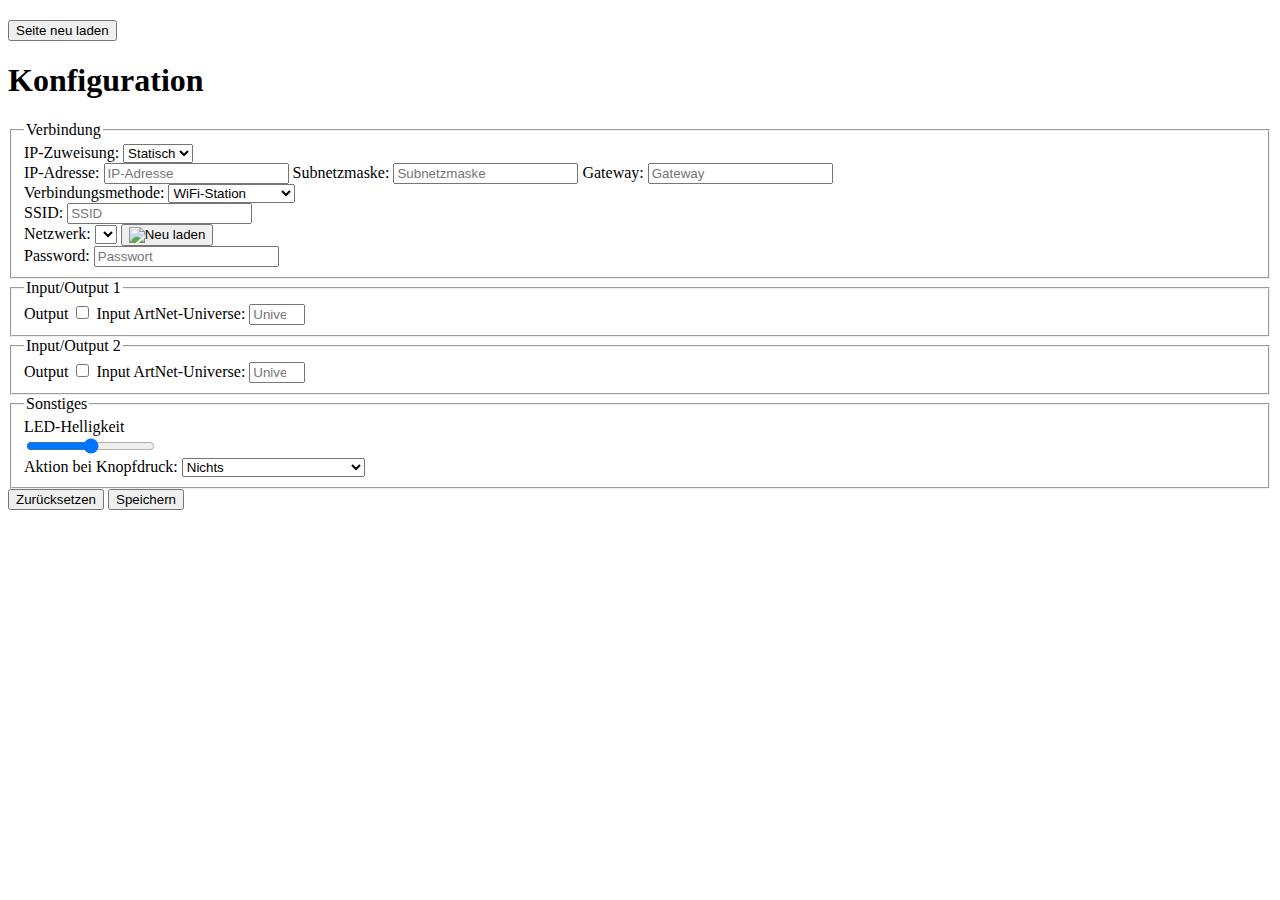
==== commit aaae5ac9: "Merge branch 'main' into 51-button-actions" ====
--- a/data/index.html
+++ b/data/index.html
@@ -201,7 +201,23 @@
                             <span class="range-value"></span>
                         </div>
                     </label>
-                </fieldset>
+                    <label>
+                        <span>Aktion bei Knopfdruck:</span>
+                        <select
+                            name="button-action"
+                            id="input-button-action"
+                            title="Aktion bei Knopfdruck"
+                            required
+                        >
+                            <option value="0">Nichts</option>
+                            <option value="1">
+                                Konfiguration zurücksetzen
+                            </option>
+                            <option value="2">Neustart</option>
+                        </select>
+                    </label>
+                </fieldset>
+
                 <div class="buttons">
                     <button type="reset">Zurücksetzen</button>
                     <button type="submit">Speichern</button>
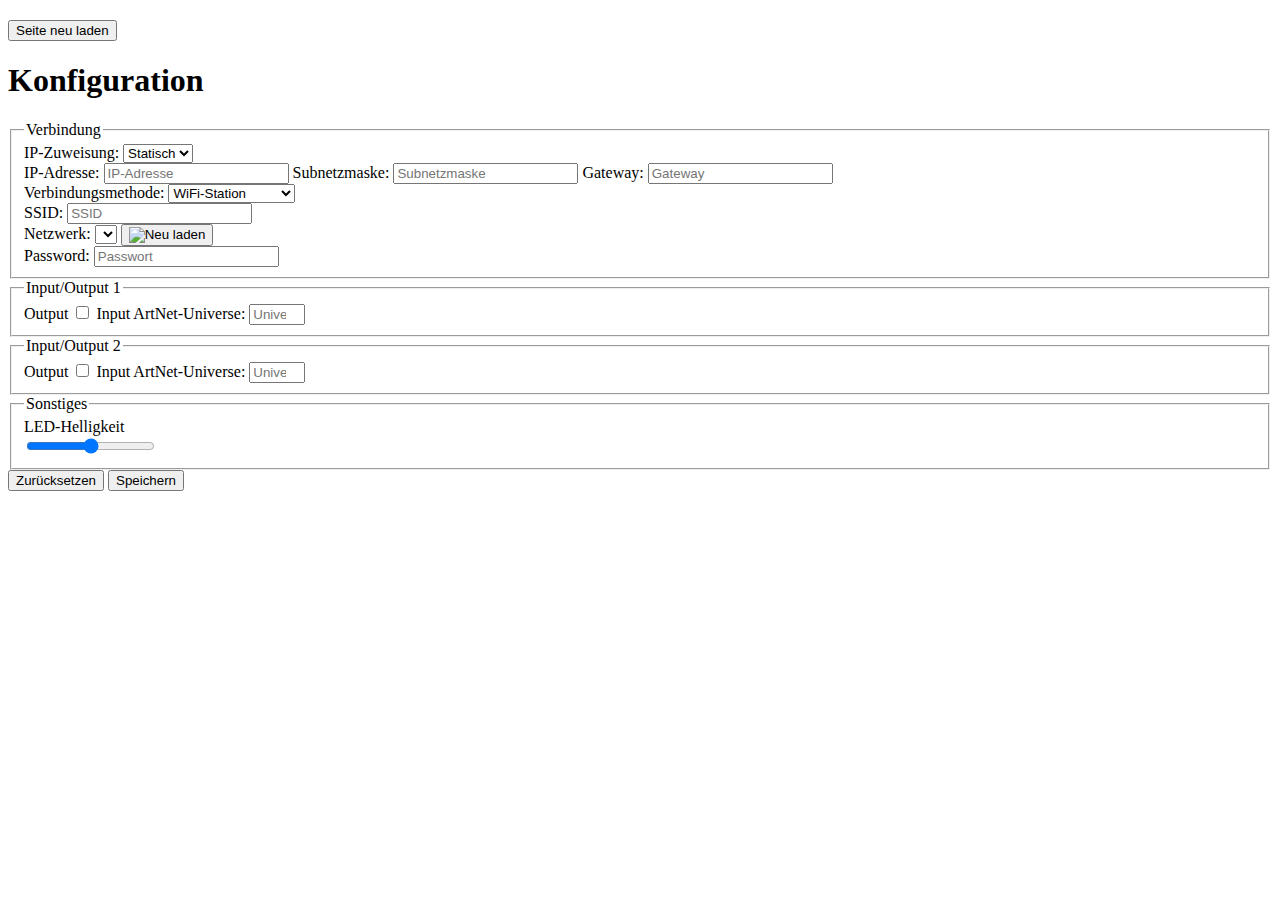
==== commit b93ae3d6: "Merge branch 'main' into 30-add-dmx-in-capability" ====
--- a/data/index.html
+++ b/data/index.html
@@ -201,23 +201,7 @@
                             <span class="range-value"></span>
                         </div>
                     </label>
-                    <label>
-                        <span>Aktion bei Knopfdruck:</span>
-                        <select
-                            name="button-action"
-                            id="input-button-action"
-                            title="Aktion bei Knopfdruck"
-                            required
-                        >
-                            <option value="0">Nichts</option>
-                            <option value="1">
-                                Konfiguration zurücksetzen
-                            </option>
-                            <option value="2">Neustart</option>
-                        </select>
-                    </label>
-                </fieldset>
-
+                </fieldset>
                 <div class="buttons">
                     <button type="reset">Zurücksetzen</button>
                     <button type="submit">Speichern</button>
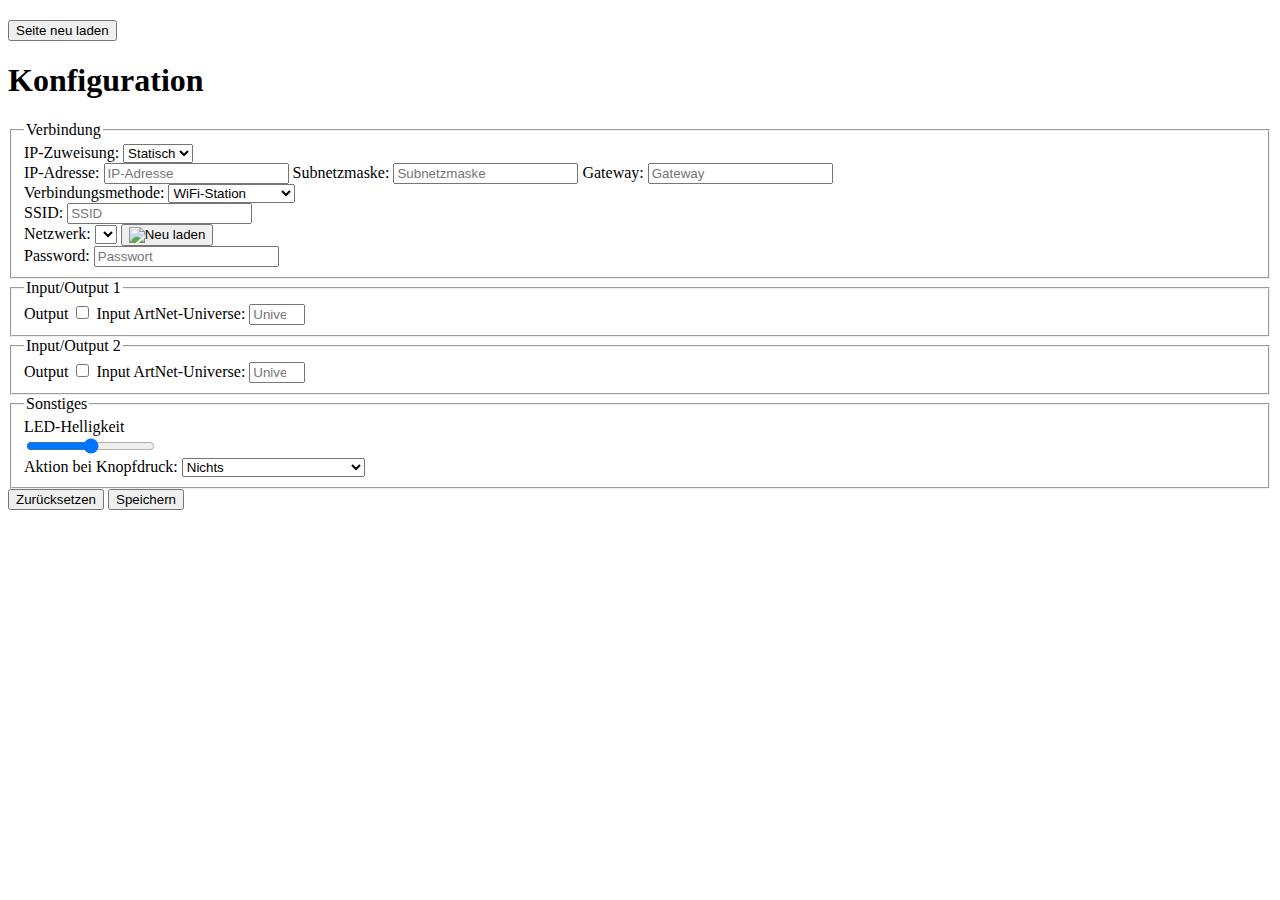
==== commit 65a38c5f: "Merge b1d3e6bd691de3d45936b317a63295a372562e14 into 836af4ef150925241e69172a4b37bc377d367690" ====
--- a/data/index.html
+++ b/data/index.html
@@ -201,7 +201,23 @@
                             <span class="range-value"></span>
                         </div>
                     </label>
-                </fieldset>
+                    <label>
+                        <span>Aktion bei Knopfdruck:</span>
+                        <select
+                            name="button-action"
+                            id="input-button-action"
+                            title="Aktion bei Knopfdruck"
+                            required
+                        >
+                            <option value="0">Nichts</option>
+                            <option value="1">
+                                Konfiguration zurücksetzen
+                            </option>
+                            <option value="2">Neustart</option>
+                        </select>
+                    </label>
+                </fieldset>
+
                 <div class="buttons">
                     <button type="reset">Zurücksetzen</button>
                     <button type="submit">Speichern</button>
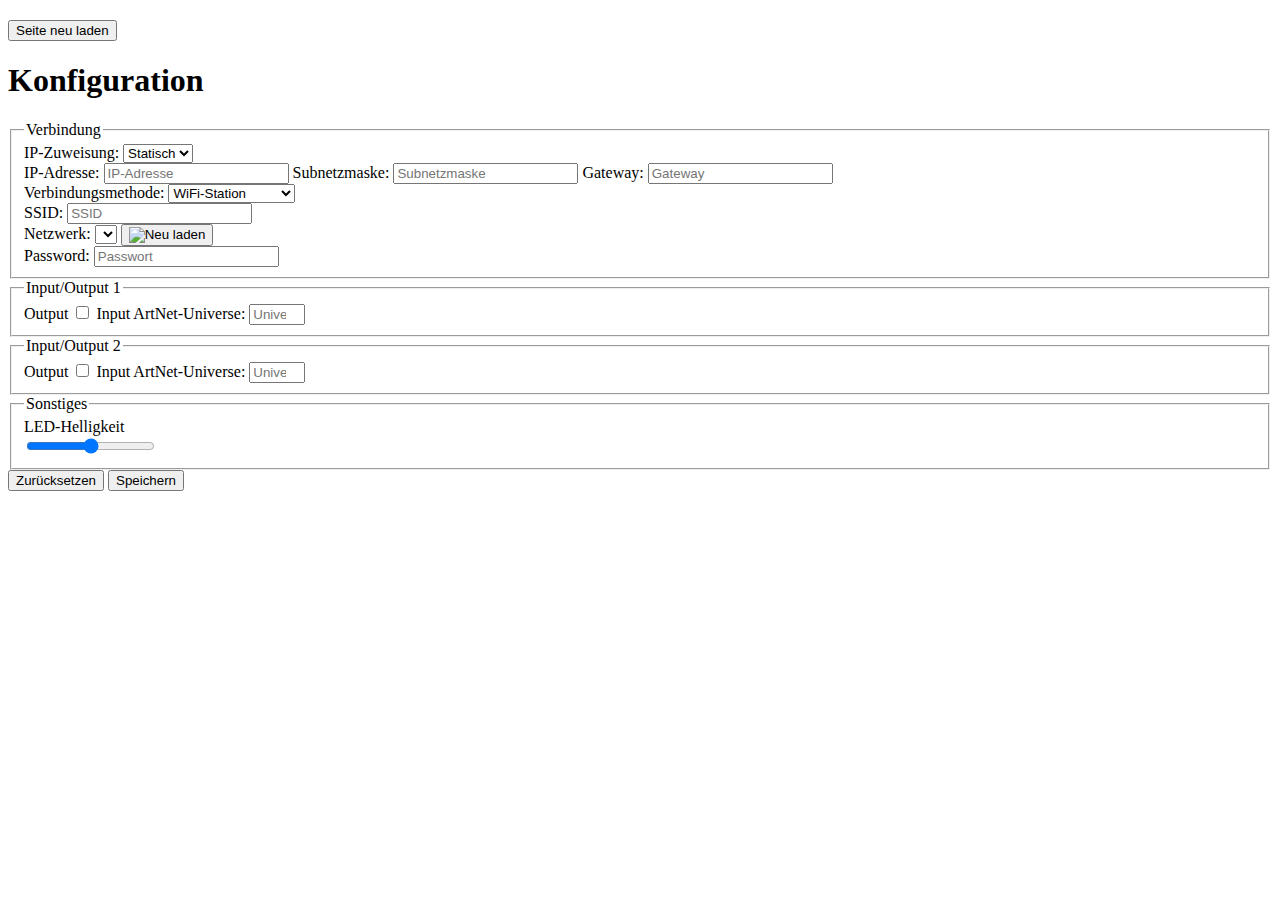
==== commit 176a12a9: "Revert "Merge branch 'main' into 30-add-dmx-in-capability"" ====
--- a/data/index.html
+++ b/data/index.html
@@ -7,11 +7,11 @@
         <link rel="stylesheet" href="/style.css" />
         <script type="module" src="/input-visibility.js" defer></script>
         <script type="module" src="/loading-screen.js" defer></script>
-        <script type="module" src="/range-input.js" defer></script>
         <script type="module" src="/load-data.js" defer></script>
         <script type="module" src="/networks.js" defer></script>
         <script type="module" src="/submit.js" defer></script>
         <script type="module" src="/reset.js" defer></script>
+        <script type="module" src="/range-input.js" defer></script>
     </head>
     <body>
         <main>
@@ -201,23 +201,7 @@
                             <span class="range-value"></span>
                         </div>
                     </label>
-                    <label>
-                        <span>Aktion bei Knopfdruck:</span>
-                        <select
-                            name="button-action"
-                            id="input-button-action"
-                            title="Aktion bei Knopfdruck"
-                            required
-                        >
-                            <option value="0">Nichts</option>
-                            <option value="1">
-                                Konfiguration zurücksetzen
-                            </option>
-                            <option value="2">Neustart</option>
-                        </select>
-                    </label>
-                </fieldset>
-
+                </fieldset>
                 <div class="buttons">
                     <button type="reset">Zurücksetzen</button>
                     <button type="submit">Speichern</button>
